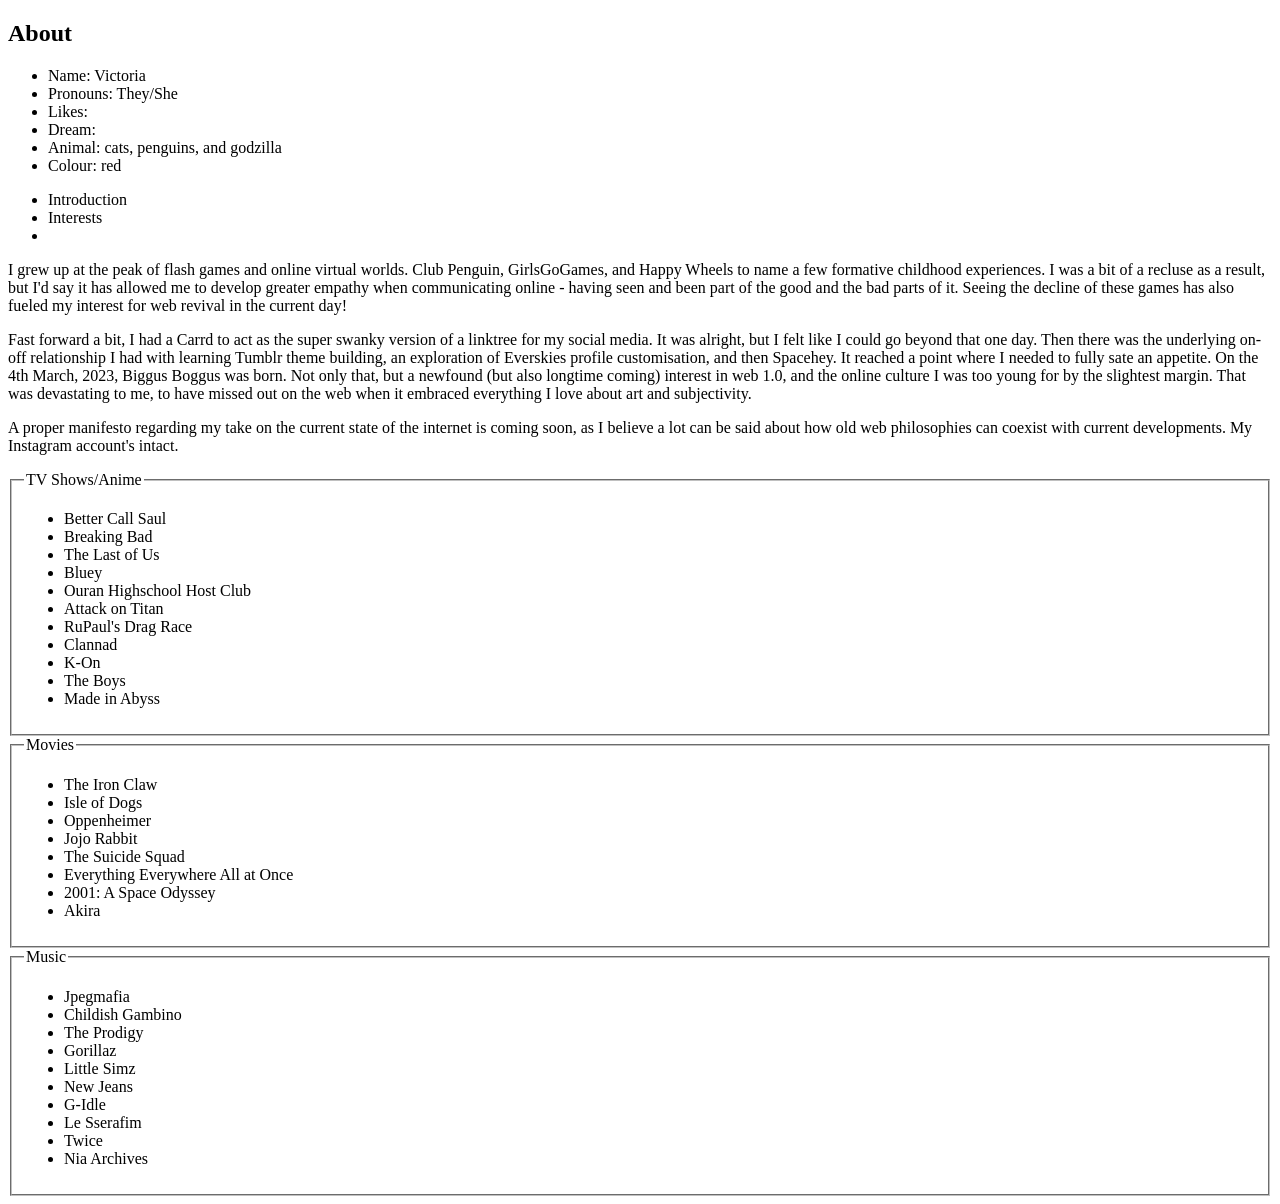
==== public/about.html @ 57ba2a49 "File organising and first full backup to Git" ====
<!DOCTYPE html>
<html>
  <head>
    <meta charset="UTF-8">
    <meta name="viewport" content="width=device-width, initial-scale=1.0">
    <title>About | Taterinx</title>
    <link rel="icon" type="image/x-icon" href="/favicon.ico?">
    <link href="/styles/about.css" rel="stylesheet" type="text/css" media="all">
    <script src="/scripts/sparkle.js"></script>
  </head>
  <body>
    <div class="column">
      <aside>
        <header>
          <h1>About</h1>
        </header>
        <ul>
          <li>Name: Victoria</li>
          <li>Pronouns: They/She</li>
          <li>Likes:</li>
          <li>Dream:</li>
          <li>Animal: cats, penguins, and godzilla</li>
          <li>Colour: red</li>
        </ul>
        <nav>
          <ul>
            <li>Introduction</li>
            <li>Interests</li>
            <li></li>
          </ul>
        </nav>
      </aside>
      <main>
        <section>
            <p>I grew up at the peak of flash games and online virtual worlds. Club Penguin, GirlsGoGames, and Happy Wheels to name a few formative childhood experiences. I was a bit of a recluse as a result, but I'd say it has allowed me to develop greater empathy when communicating online - having seen and been part of the good and the bad parts of it. Seeing the decline of these games has also fueled my interest for web revival in the current day!</p>
            <p>Fast forward a bit, I had a Carrd to act as the super swanky version of a linktree for my social media. It was alright, but I felt like I could go beyond that one day. Then there was the underlying on-off relationship I had with learning Tumblr theme building, an exploration of Everskies profile customisation, and then Spacehey. It reached a point where I needed to fully sate an appetite. On the 4th March, 2023, Biggus Boggus was born. Not only that, but a newfound (but also longtime coming) interest in web 1.0, and the online culture I was too young for by the slightest margin. That was devastating to me, to have missed out on the web when it embraced everything I love about art and subjectivity.</p>
            <p>A proper manifesto regarding my take on the current state of the internet is coming soon, as I believe a lot can be said about how old web philosophies can coexist with current developments. My Instagram account's intact.</p>
        </section>
        <section>
          <fieldset>
            <legend>TV Shows/Anime</legend>
            <ul>
              <li>Better Call Saul</li>
              <li>Breaking Bad</li>
              <li>The Last of Us</li>
              <li>Bluey</li>
              <li>Ouran Highschool Host Club</li>
              <li>Attack on Titan</li>
              <li>RuPaul's Drag Race</li>
              <li>Clannad</li>
              <li>K-On</li>
              <li>The Boys</li>
              <li>Made in Abyss</li>
            </ul>
          </fieldset>
          <fieldset>
            <legend>Movies</legend>
            <ul>
              <li>The Iron Claw</li>
              <li>Isle of Dogs</li>
              <li>Oppenheimer</li>
              <li>Jojo Rabbit</li>
              <li>The Suicide Squad</li>
              <li>Everything Everywhere All at Once</li>
              <li>2001: A Space Odyssey</li>
              <li>Akira</li>
            </ul>
          </fieldset>
          <fieldset>
            <legend>Music</legend>
            <ul>
              <li>Jpegmafia</li>
              <li>Childish Gambino</li>
              <li>The Prodigy</li>
              <li>Gorillaz</li>
              <li>Little Simz</li>
              <li>New Jeans</li>
              <li>G-Idle</li>
              <li>Le Sserafim</li>
              <li>Twice</li>
              <li>Nia Archives</li>
            </ul>
          </fieldset>
        </section>
      </main>
    </div>
  </body>
  
  <!--
          
            <p><strong>Birth the Maker:</strong> I always had a pretty surface level interest in astrology, and even now it has become more of a loose guidance than dogma. For that, indulge yourself:</p>
            <div id="stars">
                <details><summary>[Scorpio ☼]</summary>An intense passion for authenticity.</details>
                <details><summary>[Sagittarius ☾]</summary>Restless and self-questioning.</details>
                <details><summary>[Gemini ↗]</summary>Eclectic, but curious.</details>
            </div>
          <h2>Taterinx "Biggus" Metaxas</h2>
        <p><img src="/images/ae2ea06a.png"></p>
        <p id="portrait"><img src="" width="100px" title="It's a wig!" ></p>
        <p><img src="/images/ae2ea06a.png"></p>
        <p>A slave to Media-Studies. Literally. GCSE, A-Level, Undergrad. Because I love creation. I devour.</p>
        <p>I'm an artist (digital, ink, watercolour, and collage), and aspiring gamemaker. Would love to make short films and music too. Mark me the next Donald Glover.</p>
        <p>Current energy: monochromatic bitmap deity.</p>
        <div id="interests">
          <h2>The Homework</h2>
          <table>
            <tr>
              <td>Likes</td>
              <td>Journaling, novelty trinkets</td>
            </tr>
            <tr>
              <td>Dislikes</td>
              <td>Bigots and tories</td>
            </tr>
          </table>
        </div>
        <div id="favourites">
          <h2>Favourites</h2>
          <table>
            <tr>
              <td>Colour</td>
              <td>Red</td>
              <td>Flower</td>
              <td>Orchid</td>
            </tr>
            <tr>
              <td>Ice Cream</td>
              <td>Salted Caramel</td>
              <td>Alcohol</td>
              <td>Fruity Gin</td>
            </tr>
          </table>
          <br>
          <table>
            <tr>
              <td>Bonus: Song Interlude</td>
              <td>Gorillaz - Empire Ants</td>
            </tr>
          </table>
          <p><em>This isn't an exhaustive list of everything I like currently, just the top. E.g., stan Newjeans.</em></p>
            <table>
              <tr>
                <td>Music</td>
                <td>Escape Room, Industrial Hip Hop, Nu Gabber</td>
              </tr>
              <tr>
                <td>Film</td>
                <td>Oppenheimer (2023) & The Iron Claw (2024)</td>
              </tr>
              <tr>
                <td>TV/Anime</td>
                <td>Attack on Titan, Life on Mars, Breaking Bad</td>
              </tr>
              <tr>
                <td>Games</td>
                <td>Skyrim, Fable II, Borderlands II, Halo 3</td>
              </tr>
            </table>
        </div>
        </div>
        <div class="column">
        <h2>History</h2>
            
            <h2>Hold on a minute</h2>
        <details>
            <summary>Why the name Biggus? Better yet, what's a Taterinx?</summary>
            <p>There's such a things as potatoes. On the 15th year (16? I think 15), God created all manner of tater tot based usernames. By God, I mean myself. Such a Tumblr way of naming yourself, isn't it? I didn't even know how to use Tumblr back in the day, honestly.</p>
            <p>I floated between a few different names: atomic_tatertot, tatertotter, etc. and then made a dooky little Instagram meme account called taterrotter or something similar. I thought about my tater tot empire, the tater tot incorporated. Inc. Inx. Taterinx. We were no longer on about potatoes. I felt like I served branding on a plate and ate it up like a Sunday roast except just the Yorkshire puddings and potatoes and sorta awkwardly picking at the mushy boiled carrots and secretly scooping the nasty greens onto my sister's plate.</p>
            <p>Fast forward to watching Monty Python and thinking Biggus Dickus was the funniest shit imaginable. I became Biggus Vickus for a while, though those unaware of the referential nature behind it just called me Biggus. I thought it was cute. Vickus sounds so phlegm-like.</p>
            <p>Still have no idea what a Metaxas is though.</p>
        </details>
        </div>
      </main>
    </body>-->
</html>
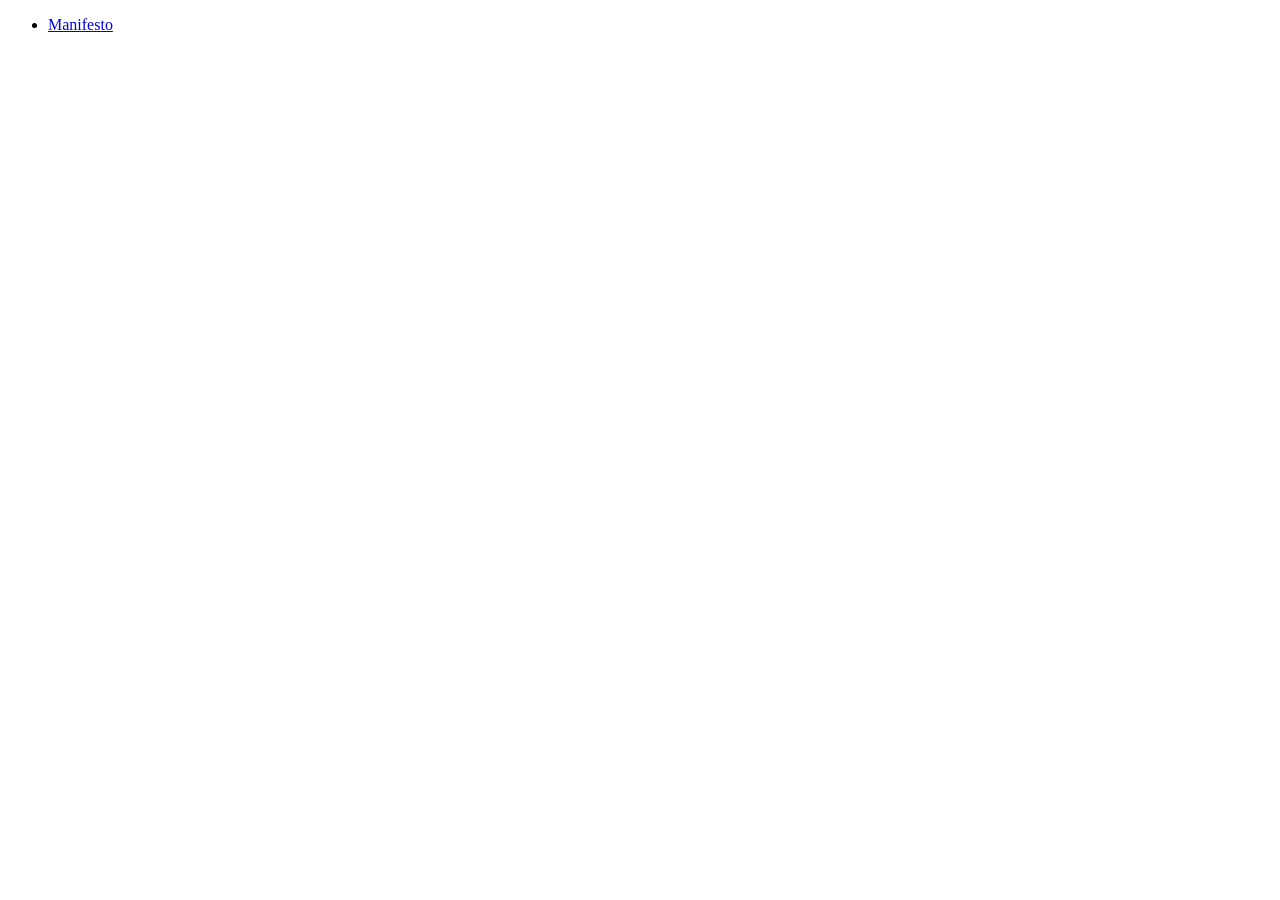
==== commit 92ab95ab: "Manifesto writing. Not fully complete yet" ====
--- a/public/about.html
+++ b/public/about.html
@@ -5,15 +5,77 @@
     <meta name="viewport" content="width=device-width, initial-scale=1.0">
     <title>About | Taterinx</title>
     <link rel="icon" type="image/x-icon" href="/favicon.ico?">
-    <link href="/styles/about.css" rel="stylesheet" type="text/css" media="all">
+    <link href="/styles/universal.css" rel="stylesheet" type="text/css" media="all">
+    <style>
+      [id] {display: none;}
+      [id]:target {display: block;}
+    </style>
     <script src="/scripts/sparkle.js"></script>
   </head>
   <body>
+    <nav>
+      <ul>
+        <li><a href="#manifesto">Manifesto</a></li>
+      </ul>
+    </nav>
+    <article id="manifesto">
+      <h2>The key points</h2>
+      <ol>
+        <li>Freedom of expression</li>
+        <li>Do not settle for less in an online service, just for conformity's sake</li>
+        <li>Different strokes, bu buu bubu buust</li>
+      </ol>
+
+      <h2>I answer your question of, "why make a website?" with the question of, "why make anything?"</h2>
+      <h3>I give great thanks to my third caregiver who nurtures past, present, and future me</h3>
+      <p>I think there is simply something so phenomenal about the internet, its omnipresence but also its fluidity. It can be so much and so little, and that is entirely up to the people. By nature. The biggest shame is to see it contort to the whims of late-stage capitalism, but it will never fully yield to that power.</p>
+      <p>I think my protective-ness towards the internet is rooted in how it has raised me specifically. Certainly, there was a long period of my adolescence where it became a very dangerous platform, and I gave away parts of myself that I'll never be able to fully rinse from the digital world. However, for the most part, it was where my home was and where I found community. This can be as literal as my Club Penguin igloo, MovieStarPlanet crib, or the streets of Moshi (or whatever it was called), but the concept of community and 'place' is kind of woven into the very act of using the internet; it was made to connect, and it legitimately helped me feel connected when I struggled to connect in my day-to-day. For that, I owe a lot of love to it.</p>
+      <h3>My ego permits itself to be known through the smallest cells of the collective bloodstream</h3>
+      <p>I just want to be known, but it goes against my skewed sense of pride to yell out loud, "I exist." I suppose that's why personal websites are so attractive. With these, you can have some presence to others that doesn't encroach on anyone's time unless they give way for it to. More often than not, it is so gratifying to stumble across something so personal and indicative of its creator. I assume if you're here, you understand exactly what I mean. It is that mutual exchange of seeing and being seen that first made sitebuilding so inviting.</p>
+      <p>Because this online presence doesn't exist within the context of online hyperconsumption, I don't feel like I have to 'justify' it to anyone either nor underpin the whole endeavour with ambitions of my own omnipresence.</p>
+      <p>Having a space where nothing is truly "complete" is also a huge comfort for me. I can leave for months and return with the same level of passion and possibly even more understanding of how I want to build my site and what I want to put into it. It is a forever friend, you'll always find your way back to them.</p>
+      
+      <h3>Web revival as a movement and the fulfilment of participation</h3>
+      <h2>Speculations for the future of tech</h2>
+      <h3>The perfect digital world</h3>
+      <h3>What scares me</h3>
+      
+What's the ideal web crafting playlist?
+If your site was a nice soup, what would be its ingredients??
+If your great-grandkids find your site in 100 years, what do you wanna show them about this moment in time?
+What is the World Wide Web?
+
+
+
+
+      <p>1. This website will forever stand as rejection of the modern modes of monetisation. No ads. No sponsorships. Any avenues for profit come from my own hard work and the conscious choice of you, the viewer.</p>
+      <p>2. The webmaster (me hehe) will continue to support neighbouring webmasters in their web building endeavors, and encourage viewers to continue their exploration for cool as shit personal sites.
+</p>
+
+        
+        3. This website will never promote or tolerate hate, discrimination, harassment, or the glorification of violence/other exploitative materials. NSFW content will always be prefaced.
+        
+        If there are any issues, concerns, or further questions, feel free to mail taterinx@gmail.com
+        
+        
+        Part of me wants to keep this community of static site builders and old web reminiscers from the mainstream. Twitter can keep its frequent bouts of toxicity, and Instagram can keep its content farms. Part of me also thinks that's selfish and counterproductive, to keep the hope of a fully free web under wraps because I lack hope in our societies to collectively respect our ethos.
+        My stance on the internet will remain messy in this way for some time, I have the smallest memories of how things used to look and feel almost left out of that era of the web. I also don't want to feel left out of my social circles. And I like when the suspcious algorithms feed me cat videos and Monster High G1 v G3 debate.
+        
+        I also realised that there was a discourse around this idea of web nostalgia, that in all its nature to appreciate an archiac culture, it breeds a certain kind of people who get a high from this newfound freedom to craft something, only to craft something lacking in humanity. This essay prompted some thought. Definitely read it.
+        It was definitely written to get some people talking, and I can't say whether or not I fully agree with the sentiments. But also, is it my place to disagree or agree? I'm very new to this. In any case, the anxieties started hitting, all over again. I don't have any cool trivia that no one's heard of, I only have myself, and I suck.
+        
+        Eventually, though, I had to fight against that line of thinking. I'm an artist, I can and aspire to become a full time artist, game developer, music producer, and a rambler for all the things I care to ramble about, like RuPaul's Drag Race, why Lego: Pirates of the Caribbean rocks, and why Discord has become a hellscape like the very platforms it initially aimed to separate itself from. The unfortunate thing here is that I'm battling a depression.
+        I never wanted it to be an excuse really, but it stands as the reason for why I've yet to turn this site into an avenue for all the creative talents I allude to possessing, or the interests I imply I have. If anything, this site stands as environmental storytelling: as I heal, the site will breathe more life, beyond my amusement of the Windows XP aesthetic.
+        There's probably some counter-argument that these silly little sites shouldn't be taken so seriously, that the sites that don't offer much but a visual spectacle can very easily be moved on from. Then there's the counter-counter-argument that those sites nevertheless multiply like a virus in webrings and search results, and that they say they're for fun and then piss their pants at invalidation. Then I get a headache and try to stop thinking about it.
+        
+        A big discussion can very well be had about the internet, it's a contentious piece of cultural phenomena. But at the end of the day, this site is only 2 months old, and my intentions stretch much further than to indulge a bit in some web nostalgia then piss off. This site grows with me. I'm not really trying to make any bold statements. Not yet.</p>
+    </article>
+
+
+
+<article id="meh">
     <div class="column">
       <aside>
-        <header>
-          <h1>About</h1>
-        </header>
         <ul>
           <li>Name: Victoria</li>
           <li>Pronouns: They/She</li>
@@ -172,4 +234,5 @@
         </div>
       </main>
     </body>-->
+  </article>
 </html>
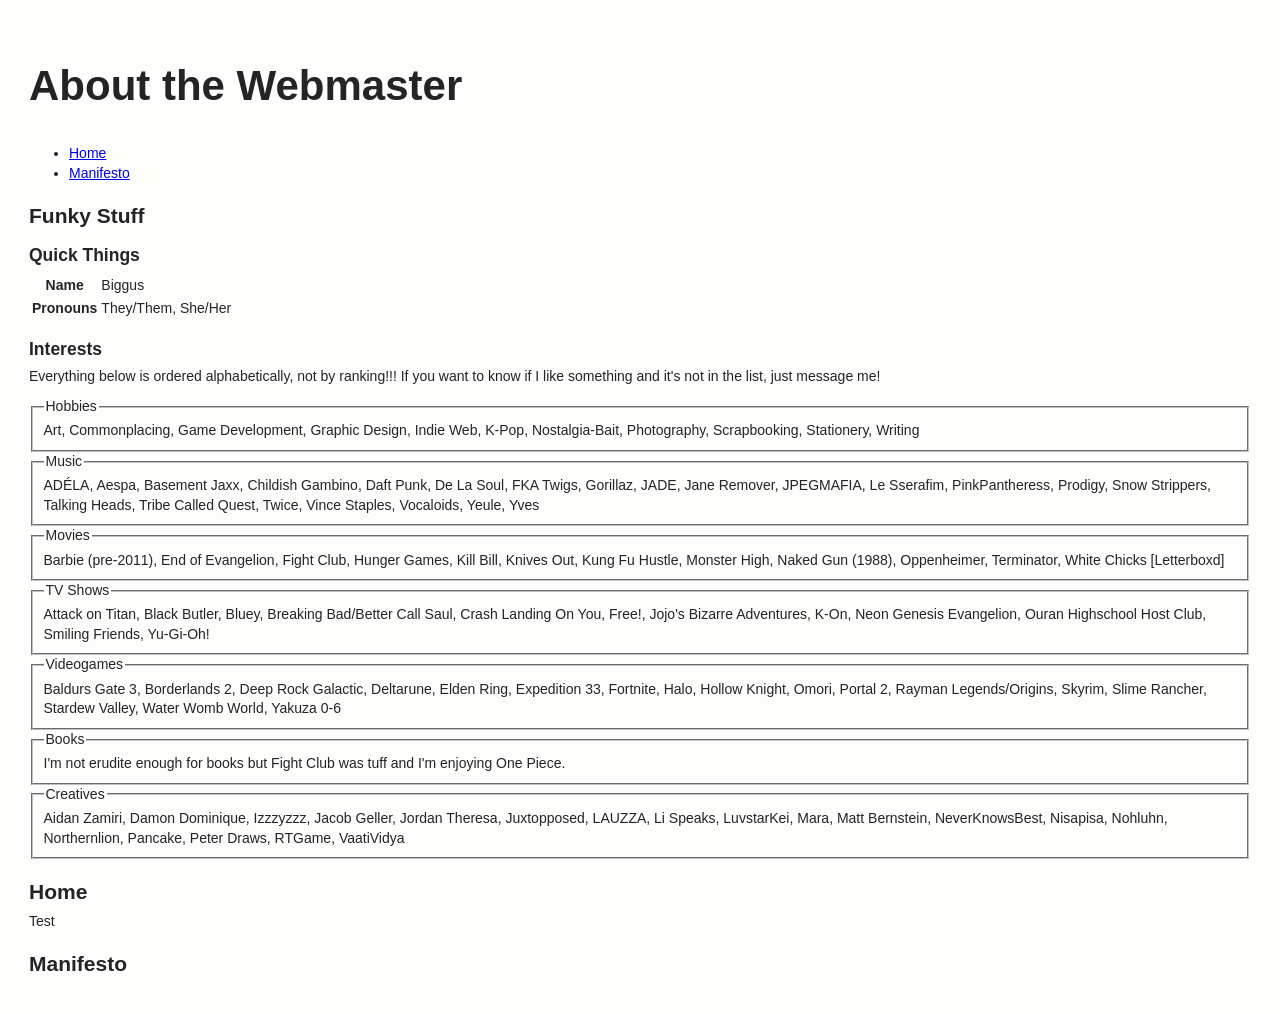
==== commit 4dbbe9d2: "Some new images" ====
--- a/public/about.html
+++ b/public/about.html
@@ -5,19 +5,101 @@
     <meta name="viewport" content="width=device-width, initial-scale=1.0">
     <title>About | Taterinx</title>
     <link rel="icon" type="image/x-icon" href="/favicon.ico?">
-    <link href="/styles/universal.css" rel="stylesheet" type="text/css" media="all">
     <style>
-      [id] {display: none;}
-      [id]:target {display: block;}
+          :root {
+      --background: #fdfdfc;
+      --blue: #444C54;
+      --green: #5C7C4C;
+      --red: #C53030;
+      --text: #242424;
+      --font: Calibri, Helvetica, Arial, sans-serif;
+    }
+      /*http://meyerweb.com/eric/tools/css/reset/ v2.0 | 20110126 License: none (public domain)*/
+      /*html, body, div, span, applet, object, iframe, h1, h2, h3, h4, h5, h6, blockquote, p, pre, a, abbr, acronym, address, big, cite, code, del, dfn, em, img, ins, kbd, q, s, samp, small, strike, strong, sub, sup, tt, var, b, u, i, center, dl, dt, dd, ol, ul, li, fieldset, form, label, legend, table, caption, tbody, tfoot, thead, tr, th, td, article, aside, canvas, details, embed, figure, figcaption, footer, header, hgroup, menu, nav, output, ruby, section, summary, time, mark, audio, video {margin: 0; padding: 0; border: 0; font-size: 100%; font: inherit; vertical-align: baseline;} /* HTML5 display-role reset for older browsers */ /*article, aside, details, figcaption, figure, footer, header, hgroup, menu, nav, section {display: block;} blockquote, q {quotes: none;} body {line-height: 1;} blockquote:before, blockquote:after, q:before, q:after {content: ''; content: none;} table { border-collapse: collapse; border-spacing: 0;}*/
+      
+      /*the meat of it*/
+      html {font-size: 14px;}
+      
+      body {
+        background: var(--background);
+        color: var(--text);
+        font-family: var(--font);
+        font-size: 1rem;
+        line-height: 1.4;
+        padding: 1.5rem;
+      }
+
+      
+    /*text*/
+    p {font-size: 1rem; line-height: 1.4; margin: 0 0 0.75rem; text-align: justify;}
+
+    h2, h3 {font-weight: 600; line-height: 1.2;}
+
+    h1 {font-size: 3rem;}
+
+    h2 {font-size: 1.5rem; margin: 1.4rem 0 0.6rem;}
+    h3 {font-size: 1.25rem; margin: 1.2rem 0 0.5rem;}
+
     </style>
-    <script src="/scripts/sparkle.js"></script>
   </head>
   <body>
-    <nav>
-      <ul>
-        <li><a href="#manifesto">Manifesto</a></li>
-      </ul>
-    </nav>
+    <header>
+      <h1>About the Webmaster</h1>
+      <nav>
+        <ul>
+          <li><a href="#home">Home</a></li>
+          <li><a href="#manifesto">Manifesto</a></li>
+        </ul>
+      </nav>
+    </header>
+    <aside>
+      <h2>Funky Stuff</h2>
+      <h3>Quick Things</h3>
+      <table>
+        <tr><th>Name</th><td>Biggus</td></tr>
+        <tr><th>Pronouns</th><td>They/Them, She/Her</td></tr>
+      </table>
+      <h3>Interests</h3>
+      <p>Everything below is ordered alphabetically, not by ranking!!! If you want to know if I like something and it's not in the list, just message me!</p>
+      <fieldset>
+        <legend>Hobbies</legend>Art, Commonplacing, Game Development, Graphic Design, Indie Web, K-Pop, Nostalgia-Bait, Photography, Scrapbooking, Stationery, Writing
+      </fieldset>
+      <fieldset>
+        <legend>Music</legend>ADÉLA, Aespa, Basement Jaxx, Childish Gambino, Daft Punk, De La Soul, FKA Twigs, Gorillaz, JADE, Jane Remover, JPEGMAFIA, Le Sserafim, PinkPantheress, Prodigy, Snow Strippers, Talking Heads, Tribe Called Quest, Twice, Vince Staples, Vocaloids, Yeule, Yves
+      </fieldset>
+      <fieldset>
+        <legend>Movies</legend>Barbie (pre-2011), End of Evangelion, Fight Club, Hunger Games, Kill Bill, Knives Out, Kung Fu Hustle, Monster High, Naked Gun (1988), Oppenheimer, Terminator, White Chicks [Letterboxd]
+      </fieldset>
+      <fieldset>
+        <legend>TV Shows</legend>Attack on Titan, Black Butler, Bluey, Breaking Bad/Better Call Saul, Crash Landing On You, Free!, Jojo's Bizarre Adventures, K-On, Neon Genesis Evangelion, Ouran Highschool Host Club, Smiling Friends, Yu-Gi-Oh!
+      </fieldset>
+      <fieldset>
+        <legend>Videogames</legend>Baldurs Gate 3, Borderlands 2, Deep Rock Galactic, Deltarune, Elden Ring, Expedition 33, Fortnite, Halo, Hollow Knight, Omori, Portal 2, Rayman Legends/Origins, Skyrim, Slime Rancher, Stardew Valley, Water Womb World, Yakuza 0-6
+      </fieldset>
+      <fieldset>
+        <legend>Books</legend>I'm not erudite enough for books but Fight Club was tuff and I'm enjoying One Piece.
+      </fieldset>
+      <fieldset>
+        <legend>Creatives</legend>Aidan Zamiri, Damon Dominique, Izzzyzzz, Jacob Geller, Jordan Theresa, Juxtopposed, LAUZZA, Li Speaks, LuvstarKei, Mara, Matt Bernstein, NeverKnowsBest, Nisapisa, Nohluhn, Northernlion, Pancake, Peter Draws, RTGame, VaatiVidya
+      </fieldset>
+    </aside>
+    <main>
+      <section id="home">
+        <h2>Home</h2>
+        <p>Test</p>
+      </section>
+      <section id="manifesto">
+        <h2>Manifesto</h2>
+      </section>
+    </main>
+
+<!--  
+      <main>
+        <section>
+            <p>I grew up at the peak of flash games and online virtual worlds. Club Penguin, GirlsGoGames, and Happy Wheels to name a few formative childhood experiences. I was a bit of a recluse as a result, but I'd say it has allowed me to develop greater empathy when communicating online - having seen and been part of the good and the bad parts of it. Seeing the decline of these games has also fueled my interest for web revival in the current day!</p>
+            <p>Fast forward a bit, I had a Carrd to act as the super swanky version of a linktree for my social media. It was alright, but I felt like I could go beyond that one day. Then there was the underlying on-off relationship I had with learning Tumblr theme building, an exploration of Everskies profile customisation, and then Spacehey. It reached a point where I needed to fully sate an appetite. On the 4th March, 2023, Biggus Boggus was born. Not only that, but a newfound (but also longtime coming) interest in web 1.0, and the online culture I was too young for by the slightest margin. That was devastating to me, to have missed out on the web when it embraced everything I love about art and subjectivity.</p>
+            <p>A proper manifesto regarding my take on the current state of the internet is coming soon, as I believe a lot can be said about how old web philosophies can coexist with current developments. My Instagram account's intact.</p>
+        </section>
     <article id="manifesto">
       <h2>The key points</h2>
       <ol>
@@ -34,7 +116,6 @@
       <p>I just want to be known, but it goes against my skewed sense of pride to yell out loud, "I exist." I suppose that's why personal websites are so attractive. With these, you can have some presence to others that doesn't encroach on anyone's time unless they give way for it to. More often than not, it is so gratifying to stumble across something so personal and indicative of its creator. I assume if you're here, you understand exactly what I mean. It is that mutual exchange of seeing and being seen that first made sitebuilding so inviting.</p>
       <p>Because this online presence doesn't exist within the context of online hyperconsumption, I don't feel like I have to 'justify' it to anyone either nor underpin the whole endeavour with ambitions of my own omnipresence.</p>
       <p>Having a space where nothing is truly "complete" is also a huge comfort for me. I can leave for months and return with the same level of passion and possibly even more understanding of how I want to build my site and what I want to put into it. It is a forever friend, you'll always find your way back to them.</p>
-      
       <h3>Web revival as a movement and the fulfilment of participation</h3>
       <h2>Speculations for the future of tech</h2>
       <h3>The perfect digital world</h3>
@@ -77,71 +158,6 @@
     <div class="column">
       <aside>
         <ul>
-          <li>Name: Victoria</li>
-          <li>Pronouns: They/She</li>
-          <li>Likes:</li>
-          <li>Dream:</li>
-          <li>Animal: cats, penguins, and godzilla</li>
-          <li>Colour: red</li>
-        </ul>
-        <nav>
-          <ul>
-            <li>Introduction</li>
-            <li>Interests</li>
-            <li></li>
-          </ul>
-        </nav>
-      </aside>
-      <main>
-        <section>
-            <p>I grew up at the peak of flash games and online virtual worlds. Club Penguin, GirlsGoGames, and Happy Wheels to name a few formative childhood experiences. I was a bit of a recluse as a result, but I'd say it has allowed me to develop greater empathy when communicating online - having seen and been part of the good and the bad parts of it. Seeing the decline of these games has also fueled my interest for web revival in the current day!</p>
-            <p>Fast forward a bit, I had a Carrd to act as the super swanky version of a linktree for my social media. It was alright, but I felt like I could go beyond that one day. Then there was the underlying on-off relationship I had with learning Tumblr theme building, an exploration of Everskies profile customisation, and then Spacehey. It reached a point where I needed to fully sate an appetite. On the 4th March, 2023, Biggus Boggus was born. Not only that, but a newfound (but also longtime coming) interest in web 1.0, and the online culture I was too young for by the slightest margin. That was devastating to me, to have missed out on the web when it embraced everything I love about art and subjectivity.</p>
-            <p>A proper manifesto regarding my take on the current state of the internet is coming soon, as I believe a lot can be said about how old web philosophies can coexist with current developments. My Instagram account's intact.</p>
-        </section>
-        <section>
-          <fieldset>
-            <legend>TV Shows/Anime</legend>
-            <ul>
-              <li>Better Call Saul</li>
-              <li>Breaking Bad</li>
-              <li>The Last of Us</li>
-              <li>Bluey</li>
-              <li>Ouran Highschool Host Club</li>
-              <li>Attack on Titan</li>
-              <li>RuPaul's Drag Race</li>
-              <li>Clannad</li>
-              <li>K-On</li>
-              <li>The Boys</li>
-              <li>Made in Abyss</li>
-            </ul>
-          </fieldset>
-          <fieldset>
-            <legend>Movies</legend>
-            <ul>
-              <li>The Iron Claw</li>
-              <li>Isle of Dogs</li>
-              <li>Oppenheimer</li>
-              <li>Jojo Rabbit</li>
-              <li>The Suicide Squad</li>
-              <li>Everything Everywhere All at Once</li>
-              <li>2001: A Space Odyssey</li>
-              <li>Akira</li>
-            </ul>
-          </fieldset>
-          <fieldset>
-            <legend>Music</legend>
-            <ul>
-              <li>Jpegmafia</li>
-              <li>Childish Gambino</li>
-              <li>The Prodigy</li>
-              <li>Gorillaz</li>
-              <li>Little Simz</li>
-              <li>New Jeans</li>
-              <li>G-Idle</li>
-              <li>Le Sserafim</li>
-              <li>Twice</li>
-              <li>Nia Archives</li>
-            </ul>
           </fieldset>
         </section>
       </main>
